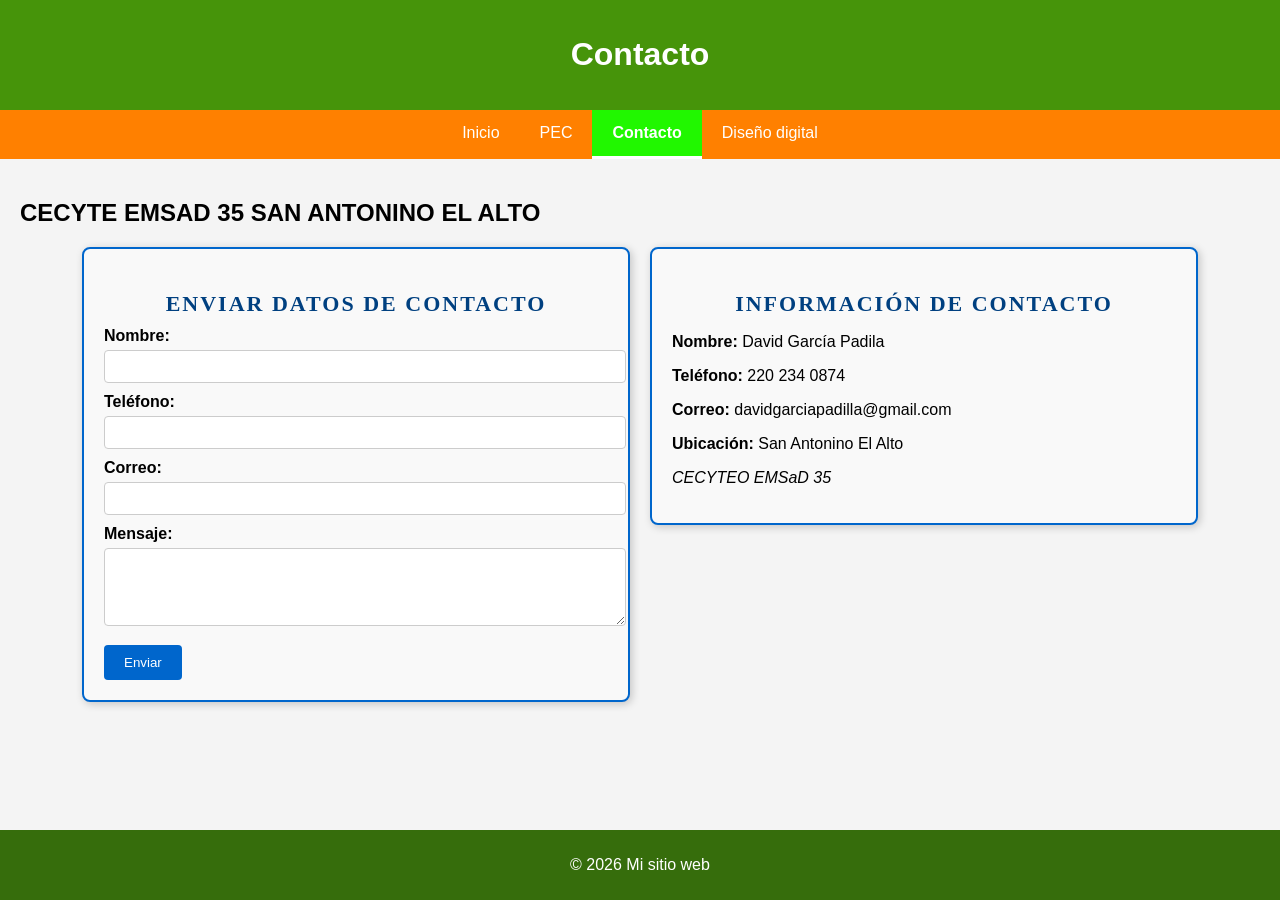
==== Contacto.html @ a52f26e3 "cambios" ====
<!DOCTYPE html>
<html lang="es">
<head>
    <meta charset="UTF-8">
    <title>Mi página con navegador</title>
    <!-- Vinculamos el archivo CSS externo -->
    <link rel="stylesheet" href="styles.css">
</head>
<body>
    <header>
        <h1>Contacto</h1>
    </header>

    <div class="fondo-animado">
        <!-- Huellitas y huesitos flotantes -->
        <div class="icono">🐾</div>
        <div class="icono">🦴</div>
        <div class="icono">🐾</div>
        <div class="icono">🦴</div>
        <div class="icono">🐾</div>
    </div>

    <nav>
        <a href="index.html">Inicio</a>
        <a href="pec.html">PEC</a>
        <a href="contacto.html" class="active">Contacto</a>
        <a href="Diseño_digital.html">Diseño digital</a>
    </nav>
    
    <main>
        <section>
            <h2>CECYTE EMSAD 35 SAN ANTONINO EL ALTO</h2>
        </section>
    
        <!-- Contenedor horizontal -->
        <div class="contact-container">
            <!-- Cuadro de contacto con formulario -->
            <section class="cuadro-contacto">
                <h3>Enviar datos de contacto</h3>
                <form id="formContacto">
                    <label for="nombre">Nombre:</label>
                    <input type="text" id="nombre" name="nombre" required>
    
                    <label for="telefono">Teléfono:</label>
                    <input type="tel" id="telefono" name="telefono" required>
    
                    <label for="correo">Correo:</label>
                    <input type="email" id="correo" name="correo" required>
    
                    <label for="mensaje">Mensaje:</label>
                    <textarea id="mensaje" name="mensaje" rows="4" required></textarea>
    
                    <button type="submit">Enviar</button>
                </form>
            </section>
    
            <!-- Cuadro con información fija -->
            <section class="cuadro-info">
                <h3>Información de contacto</h3>
                <p><strong>Nombre:</strong> David García Padila</p>
                <p><strong>Teléfono:</strong> 220 234 0874</p>
                <p><strong>Correo:</strong> davidgarciapadilla@gmail.com</p>
                <p><strong>Ubicación:</strong> San Antonino El Alto</p>
                <p><em>CECYTEO EMSaD 35</em></p>
            </section>
        </div>
    </main>

    <footer>
        <p>© 2026 Mi sitio web</p>
    </footer>
</body>
</html>
---- styles.css ----
body {
    font-family: Arial, sans-serif;
    margin: 0;
    background-color: #f4f4f4;
    display: flex;
    flex-direction: column;
    min-height: 100vh;
}

header {
    background-color: #46940a;
    color: white;
    padding: 15px 0;
    text-align: center;
}

nav {
    background-color: #ff8000;
    display: flex;
    justify-content: center;
}

nav a {
    color: white;
    text-decoration: none;
    padding: 14px 20px;
}

/* Hover normal */
nav a:hover {
    background-color: #21f700;
}

/* Enlace activo (sección seleccionada) */
nav a.active {
    background-color: #21f700; /* mismo color que hover o el que prefieras */
    font-weight: bold;
    border-bottom: 3px solid #fff; /* opcional para resaltar */
}

main {
    padding: 20px;
    flex: 1;
}

footer {
    background-color: rgb(54, 109, 12);
    color: #fff;
    text-align: center;
    padding: 10px 0;
    margin-top: auto;
}

.cuadro-mision, .cuadro-vision {
    border: 2px solid #004080;   /* Borde azul oscuro */
    background-color: #f0f8ff;   /* Fondo claro */
    padding: 12px;
    margin: 15px auto;
    border-radius: 6px;          /* Bordes redondeados */
    width: 60%;                  /* Más pequeño y centrado */
    box-shadow: 1px 1px 6px rgba(0,0,0,0.2); /* Sombra ligera */
    text-align: justify;
}

.titulo-mision {
    color: #006600;              /* Verde para resaltar la misión */
    text-align: center;
    font-size: 22px;
    font-weight: bold;
    text-transform: uppercase;
    margin-bottom: 10px;
}

.titulo-vision {
    color: #800080;              /* Morado para resaltar la visión */
    text-align: center;
    font-size: 22px;
    font-weight: bold;
    text-transform: uppercase;
    margin-bottom: 10px;
}


/* Contenedor horizontal */
.contact-container {
    display: flex;
    justify-content: space-around; /* espacio entre cuadros */
    align-items: flex-start;
    gap: 20px; /* separación entre cuadros */
    margin: 20px auto;
    width: 90%;
}

/* Cuadros individuales */
.cuadro-contacto, .cuadro-info {
    flex: 1; /* cada cuadro ocupa mismo espacio */
    border: 2px solid #0066cc;
    background-color: #f9f9f9;
    padding: 20px;
    border-radius: 8px;
    box-shadow: 2px 2px 8px rgba(0,0,0,0.2);
}

/* Títulos */
.cuadro-contacto h3, .cuadro-info h3 {
    text-align: center;
    color: #004080;
}

/* Formulario */
.cuadro-contacto label {
    display: block;
    margin-top: 10px;
    font-weight: bold;
}

.cuadro-contacto input,
.cuadro-contacto textarea {
    width: 100%;
    padding: 8px;
    margin-top: 5px;
    border: 1px solid #ccc;
    border-radius: 4px;
}

.cuadro-contacto button {
    margin-top: 15px;
    padding: 10px 20px;
    background-color: #0066cc;
    color: white;
    border: none;
    border-radius: 4px;
    cursor: pointer;
}

.cuadro-contacto button:hover {
    background-color: #004080;
}


.galeria {
    margin: 40px auto;
    text-align: center;
    font-family: 'Georgia', serif; /* tipografía clásica */
    color: #4b2e2e; /* tono marrón vintage */
}

.galeria h2 {
    font-size: 24px;
    margin-bottom: 20px;
    border-bottom: 2px solid #a67c52;
    display: inline-block;
    padding-bottom: 5px;
}

.galeria-grid {
    display: flex;
    flex-wrap: wrap;
    gap: 20px;
    justify-content: center;
}

.galeria-grid figure {
    width: 220px;
    background: #fdf6e3; /* tono pergamino */
    border: 2px solid #a67c52;
    border-radius: 8px;
    padding: 10px;
    box-shadow: 4px 4px 10px rgba(0,0,0,0.3);
    transition: transform 0.3s ease;
    cursor: pointer;
}

.galeria-grid figure:hover {
    transform: scale(1.05);
}

/* Nombre arriba de la imagen */
.galeria-grid figcaption {
    font-size: 14px;
    font-weight: bold;
    color: #5a3d2e;
    margin-bottom: 8px;
}

/* Imagen debajo del nombre */
.galeria-grid img {
    width: 100%;
    height: auto;
    border-radius: 4px;
    filter: sepia(40%) contrast(90%); /* efecto vintage */
}


.huellita {
    position: absolute;
    width: 24px;
    height: 24px;
    background-image: url('imagenes/huella.png'); /* tu imagen de huella */
    background-size: cover;
    pointer-events: none; /* no bloquea clics */
    transform: translate(-50%, -50%);
    opacity: 0.8;
    animation: fadeOut 1s forwards;
}

@keyframes fadeOut {
    from { opacity: 0.8; }
    to { opacity: 0; }
}

nav a.active {
    background-color: #21f700; /* verde permanente */
    font-weight: bold;
    border-bottom: 3px solid #fff; /* opcional */
}


/* Fondo animado */
.fondo-animado {
    position: fixed;
    top: 0;
    left: 0;
    width: 100%;
    height: 100%;
    overflow: hidden;
    z-index: -1; /* detrás del contenido */
}

/* Íconos flotantes */
.icono {
    position: absolute;
    font-size: 2rem;
    opacity: 0.7;
    animation: flotar 12s linear infinite;
}

/* Animación */
@keyframes flotar {
    0% {
        transform: translateY(100vh) rotate(0deg);
        opacity: 0;
    }
    20% { opacity: 1; }
    100% {
        transform: translateY(-10vh) rotate(360deg);
        opacity: 0;
    }
}

/* Posiciones iniciales distintas */
.icono:nth-child(1) { left: 10%; animation-delay: 0s; }
.icono:nth-child(2) { left: 30%; animation-delay: 2s; }
.icono:nth-child(3) { left: 50%; animation-delay: 4s; }
.icono:nth-child(4) { left: 70%; animation-delay: 6s; }
.icono:nth-child(5) { left: 85%; animation-delay: 8s; }


.galeria {
    margin: 40px auto;
    text-align: center;
    font-family: 'Georgia', serif; /* tipografía clásica */
    color: #4b2e2e;
}

.galeria h2 {
    font-size: 24px;
    margin-bottom: 20px;
    border-bottom: 2px solid #a67c52;
    display: inline-block;
    padding-bottom: 5px;
}

.galeria-grid {
    display: flex;
    flex-wrap: wrap;
    gap: 20px;
    justify-content: center;
}

.galeria-grid figure {
    width: 250px;
    background: #fdf6e3; /* tono pergamino */
    border: 2px solid #a67c52;
    border-radius: 10px;
    padding: 10px;
    box-shadow: 4px 4px 10px rgba(0,0,0,0.3);
    transition: transform 0.3s ease;
    cursor: pointer;
}

.galeria-grid figure:hover {
    transform: scale(1.05);
}

.galeria-grid figcaption {
    font-size: 14px;
    font-weight: bold;
    color: #5a3d2e;
    margin-bottom: 8px;
}

.galeria-grid img {
    width: 100%;
    height: auto;
    border-radius: 6px;
    filter: sepia(40%) contrast(90%); /* efecto vintage */
}

/* Estilo general de títulos */
h3 {
    font-family: 'Georgia', serif;
    font-size: 22px;
    text-transform: uppercase;
    letter-spacing: 2px;
    color: #4b2e2e;
    text-align: center;
    margin-bottom: 10px;
    position: relative;
}



/* Cuadro Misión */
.cuadro-mision {
    background: #fdf6e3; /* tono pergamino */
    border: 3px solid #a67c52;
    border-radius: 12px;
    padding: 20px;
    margin: 20px auto;
    width: 80%;
    box-shadow: 6px 6px 15px rgba(0,0,0,0.3);
    font-family: 'Verdana', sans-serif;
    color: #333;
    transition: transform 0.3s ease;
}

.cuadro-mision:hover {
    transform: scale(1.03);
}

/* Cuadro Visión */
.cuadro-vision {
    background: #e8f0e3; /* tono verde suave */
    border: 3px solid #6b8e23;
    border-radius: 12px;
    padding: 20px;
    margin: 20px auto;
    width: 80%;
    box-shadow: 6px 6px 15px rgba(0,0,0,0.3);
    font-family: 'Verdana', sans-serif;
    color: #333;
    transition: transform 0.3s ease;
}

.cuadro-vision:hover {
    transform: scale(1.03);
}

/* Texto dentro de los cuadros */
.cuadro-mision p, .cuadro-vision p {
    font-size: 16px;
    line-height: 1.6;
    text-align: justify;
}

/* Íconos flotantes mucho más grandes */
.icono {
    position: absolute;
    font-size: 6rem; /* antes 2–3rem, ahora mucho más grande */
    opacity: 0.7;
    animation: flotar 12s linear infinite;
}

/* Animación */
@keyframes flotar {
    0% {
        transform: translateY(100vh) rotate(0deg);
        opacity: 0;
    }
    20% { opacity: 1; }
    100% {
        transform: translateY(-10vh) rotate(360deg);
        opacity: 0;
    }
}
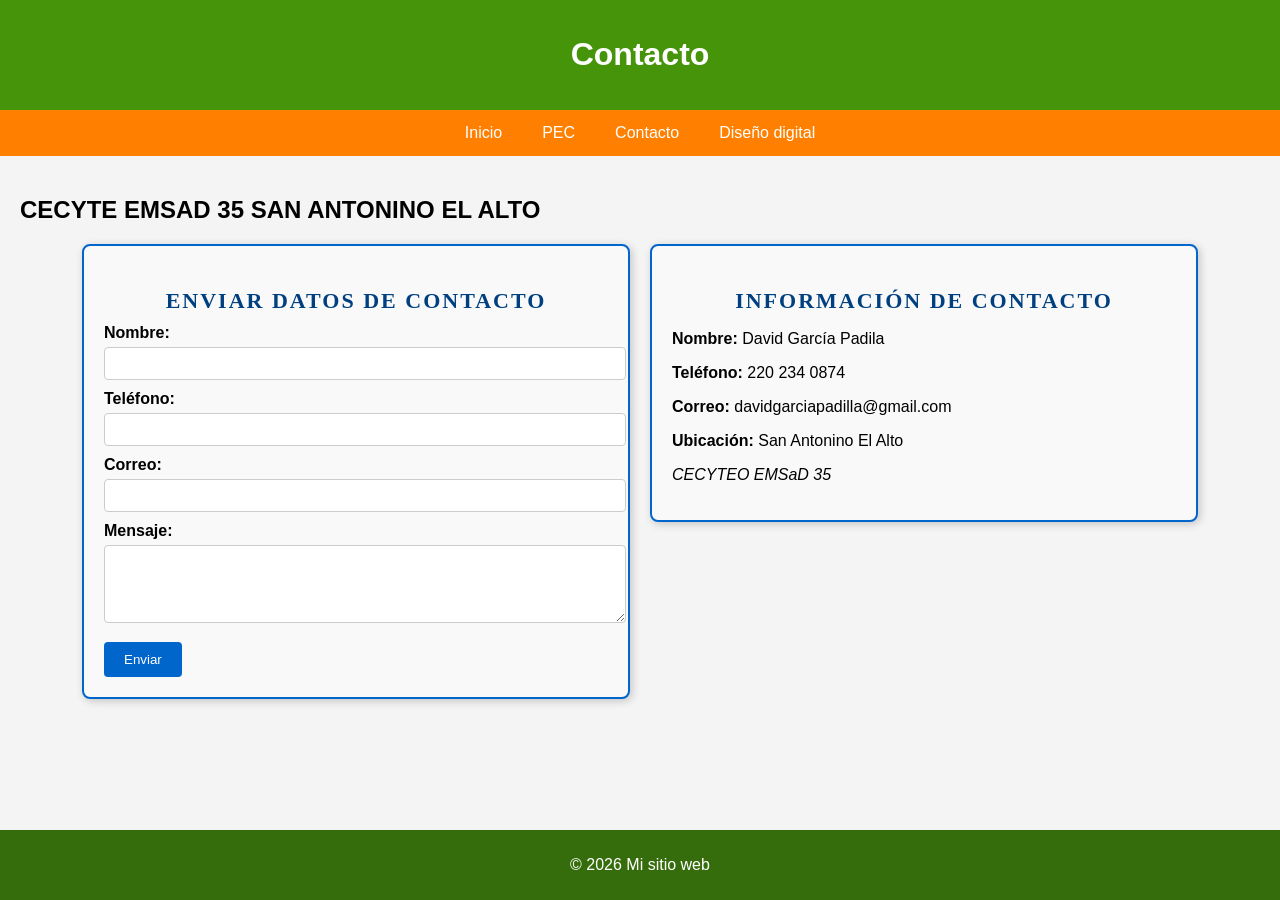
==== commit 0b5c9928: "proyectofinal" ====
--- a/Contacto.html
+++ b/Contacto.html
@@ -23,8 +23,8 @@
     <nav>
         <a href="index.html">Inicio</a>
         <a href="pec.html">PEC</a>
-        <a href="contacto.html" class="active">Contacto</a>
-        <a href="Diseño_digital.html">Diseño digital</a>
+        <a href="contacto.html">Contacto</a>
+        <a href="diseñodigital.html">Diseño digital</a>
     </nav>
     
     <main>
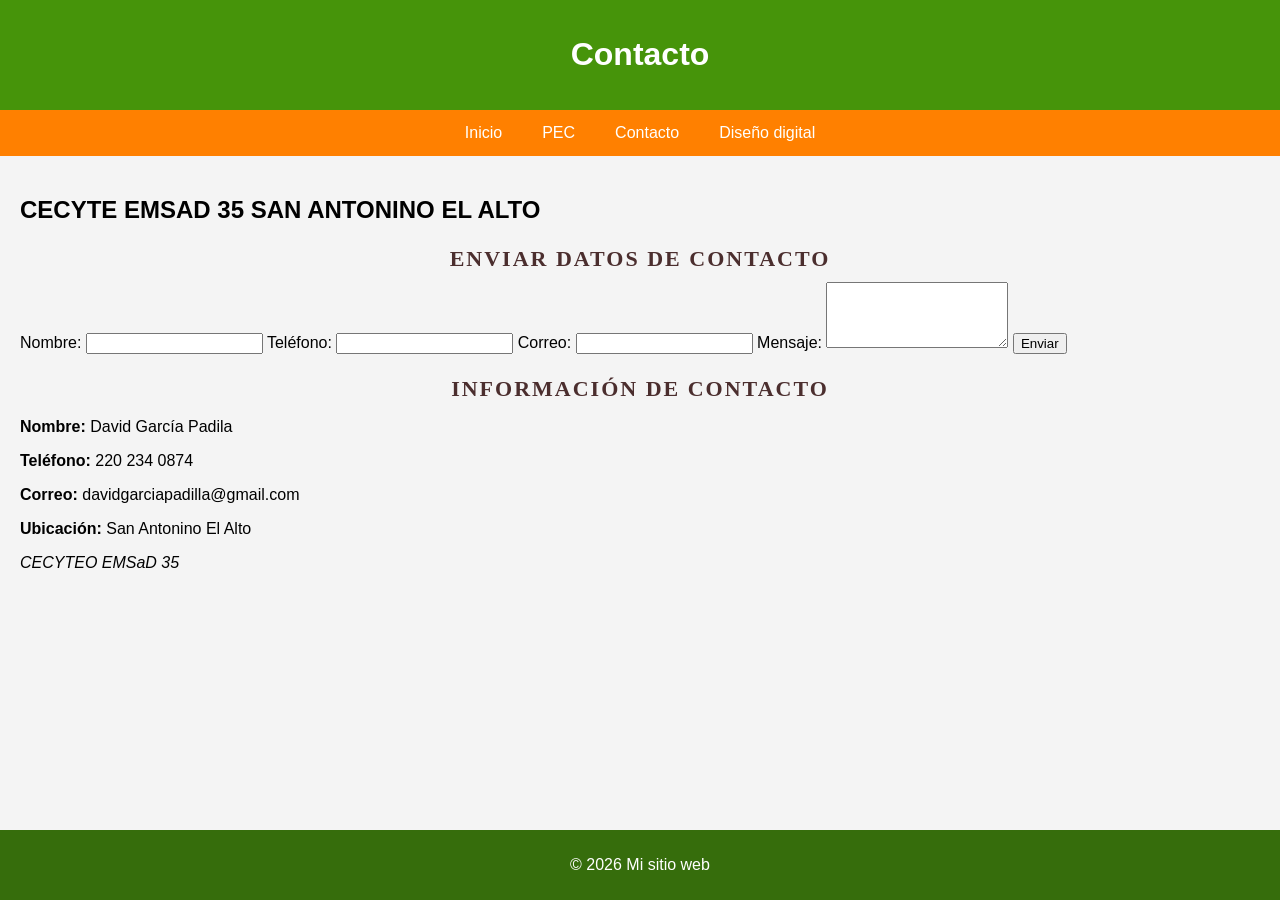
==== commit bf863442: "proyectofinal" ====
--- a/Contacto.html
+++ b/Contacto.html
@@ -4,7 +4,7 @@
     <meta charset="UTF-8">
     <title>Mi página con navegador</title>
     <!-- Vinculamos el archivo CSS externo -->
-    <link rel="stylesheet" href="styles.css">
+    <link rel="stylesheet" href="style.css">
 </head>
 <body>
     <header>
--- a/style.css
+++ b/style.css
@@ -0,0 +1,185 @@
+body {
+    font-family: Arial, sans-serif;
+    margin: 0;
+    background-color: #f4f4f4;
+    display: flex;
+    flex-direction: column;
+    min-height: 100vh;
+}
+
+header {
+    background-color: #46940a;
+    color: white;
+    padding: 15px 0;
+    text-align: center;
+}
+
+nav {
+    background-color: #ff8000;
+    display: flex;
+    justify-content: center;
+}
+
+nav a {
+    color: white;
+    text-decoration: none;
+    padding: 14px 20px;
+}
+
+nav a:hover {
+    background-color: #21f700;
+}
+
+nav a.active {
+    background-color: #21f700;
+    font-weight: bold;
+    border-bottom: 3px solid #fff;
+}
+
+main {
+    padding: 20px;
+    flex: 1;
+}
+
+footer {
+    background-color: rgb(54, 109, 12);
+    color: #fff;
+    text-align: center;
+    padding: 10px 0;
+    margin-top: auto;
+}
+
+/* Cuadros Misión y Visión */
+.cuadro-mision {
+    background: #fdf6e3;
+    border: 3px solid #a67c52;
+    border-radius: 12px;
+    padding: 20px;
+    margin: 20px auto;
+    width: 80%;
+    box-shadow: 6px 6px 15px rgba(0,0,0,0.3);
+    font-family: 'Verdana', sans-serif;
+    color: #333;
+    transition: transform 0.3s ease;
+}
+.cuadro-mision:hover { transform: scale(1.03); }
+
+.cuadro-vision {
+    background: #e8f0e3;
+    border: 3px solid #6b8e23;
+    border-radius: 12px;
+    padding: 20px;
+    margin: 20px auto;
+    width: 80%;
+    box-shadow: 6px 6px 15px rgba(0,0,0,0.3);
+    font-family: 'Verdana', sans-serif;
+    color: #333;
+    transition: transform 0.3s ease;
+}
+.cuadro-vision:hover { transform: scale(1.03); }
+
+.cuadro-mision p, .cuadro-vision p {
+    font-size: 16px;
+    line-height: 1.6;
+    text-align: justify;
+}
+
+/* Estilo general de títulos */
+h3 {
+    font-family: 'Georgia', serif;
+    font-size: 22px;
+    text-transform: uppercase;
+    letter-spacing: 2px;
+    color: #4b2e2e;
+    text-align: center;
+    margin-bottom: 10px;
+    position: relative;
+}
+
+/* Galería estilo vintage */
+.galeria {
+    margin: 40px auto;
+    text-align: center;
+    font-family: 'Georgia', serif;
+    color: #4b2e2e;
+}
+.galeria h2 {
+    font-size: 24px;
+    margin-bottom: 20px;
+    border-bottom: 2px solid #a67c52;
+    display: inline-block;
+    padding-bottom: 5px;
+}
+.galeria-grid {
+    display: flex;
+    flex-wrap: wrap;
+    gap: 20px;
+    justify-content: center;
+}
+.galeria-grid figure {
+    width: 250px;
+    background: #fdf6e3;
+    border: 2px solid #a67c52;
+    border-radius: 10px;
+    padding: 10px;
+    box-shadow: 4px 4px 10px rgba(0,0,0,0.3);
+    transition: transform 0.3s ease;
+    cursor: pointer;
+}
+.galeria-grid figure:hover { transform: scale(1.05); }
+.galeria-grid figcaption {
+    font-size: 14px;
+    font-weight: bold;
+    color: #5a3d2e;
+    margin-bottom: 8px;
+}
+.galeria-grid img {
+    width: 100%;
+    height: auto;
+    border-radius: 6px;
+    filter: sepia(40%) contrast(90%);
+}
+
+/* Fondo animado */
+.fondo-animado {
+    position: fixed;
+    top: 0;
+    left: 0;
+    width: 100%;
+    height: 100%;
+    overflow: hidden;
+    z-index: -1;
+}
+.icono {
+    position: absolute;
+    font-size: 6rem; /* tamaño grande */
+    opacity: 0.7;
+    animation: flotar 12s linear infinite;
+}
+@keyframes flotar {
+    0% { transform: translateY(100vh) rotate(0deg); opacity: 0; }
+    20% { opacity: 1; }
+    100% { transform: translateY(-10vh) rotate(360deg); opacity: 0; }
+}
+.icono:nth-child(1) { left: 10%; animation-delay: 0s; }
+.icono:nth-child(2) { left: 30%; animation-delay: 2s; }
+.icono:nth-child(3) { left: 50%; animation-delay: 4s; }
+.icono:nth-child(4) { left: 70%; animation-delay: 6s; }
+.icono:nth-child(5) { left: 85%; animation-delay: 8s; }
+
+/* Huellitas que siguen el cursor */
+.huellita {
+    position: absolute;
+    width: 24px;
+    height: 24px;
+    background-image: url('imagenes/huella.png');
+    background-size: cover;
+    pointer-events: none;
+    transform: translate(-50%, -50%);
+    opacity: 0.8;
+    animation: fadeOut 1s forwards;
+}
+@keyframes fadeOut {
+    from { opacity: 0.8; }
+    to { opacity: 0; }
+}
